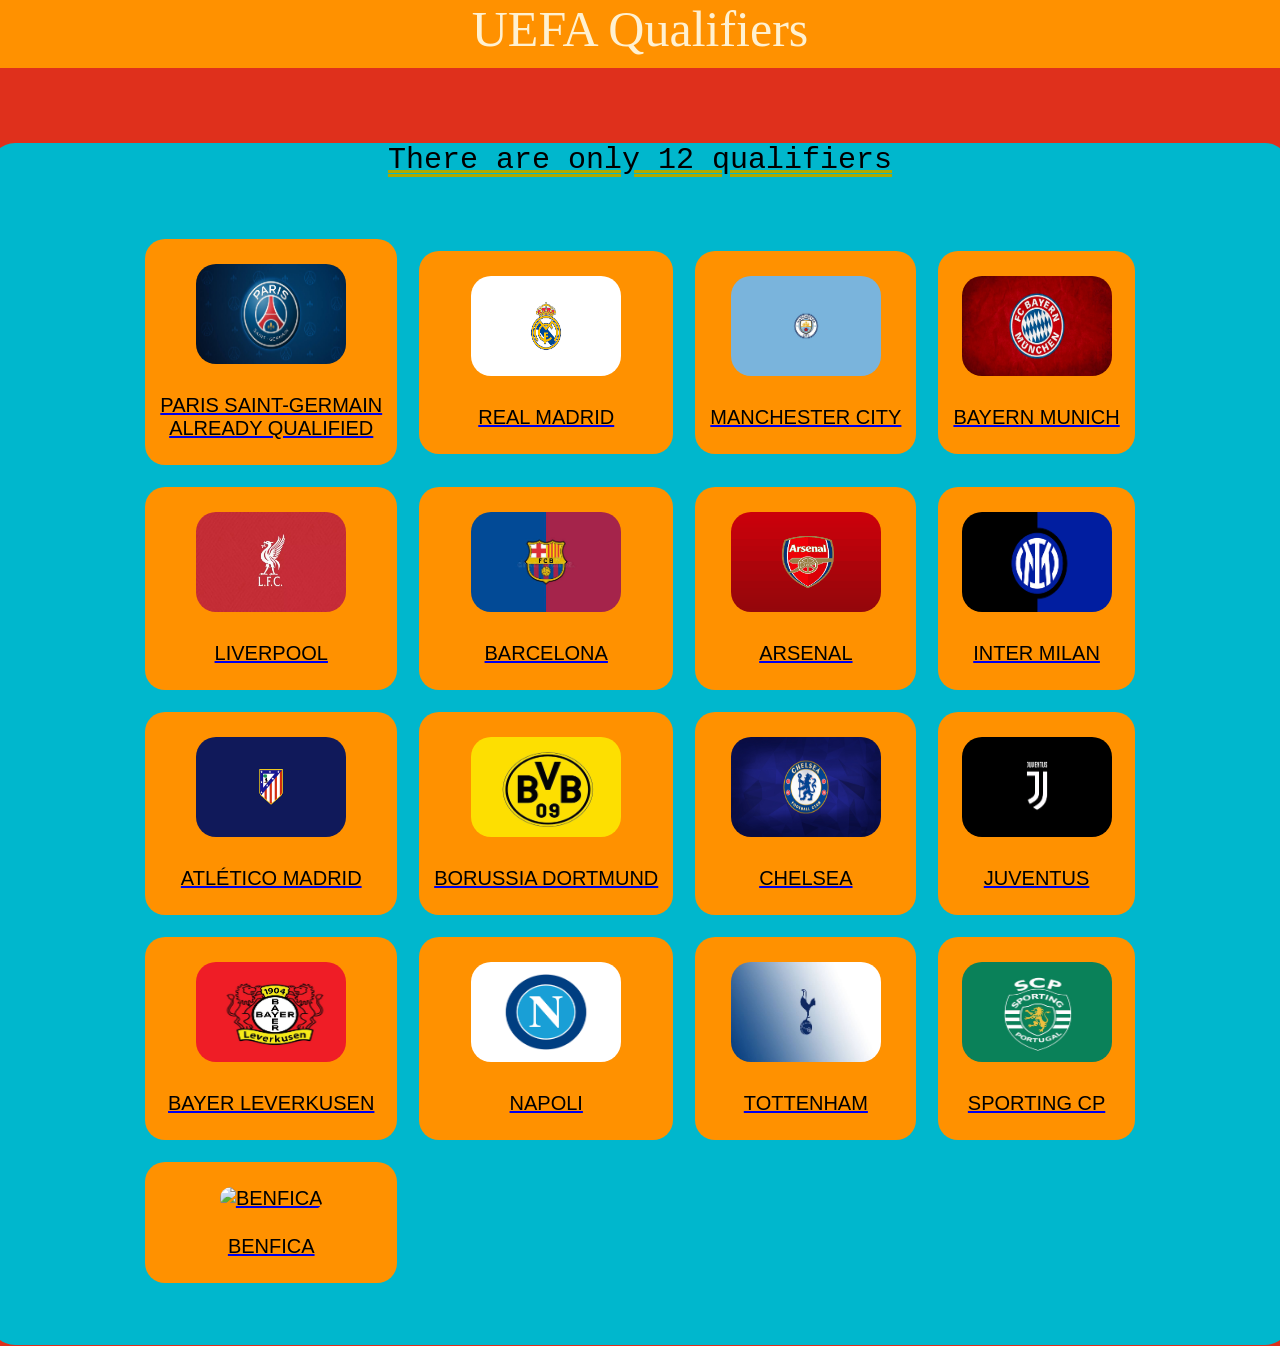
==== UEFA.html @ 575bcf8a "Add files via upload" ====
<!DOCTYPE html>
<html lang="en">
<head>
    <meta charset="UTF-8">
    <meta name="viewport" content="width=device-width, initial-scale=1.0">
    <title>UEFA Qualifiers</title>
    <link rel="stylesheet" href="style.css">
    <link rel="icon" type="x-image" href="images/FIFA Club World Cup.svg">
    <style>
        .topic{
            background-color: #FF9100;
        }
        .topic1{
            color: #FFF1D1;
        }
        .cards{
            background-color: #00B7CD
        }
        .topic2{
            background-color: #00B7CD;
        }
        .card{
            background-color: #FF9100;
            color: black;
        }
        .card:hover{
            background-color: #DF301C;
        }
    </style>
</head>
<body style="background-color: #DF301C;">
    <div class="topic"><span style="font-size: 50px; font-family: fantasy;"><span class="topic1">UEFA Qualifiers </span></span></div>
    <section class="sec-cards">
        <div class="topic2">There are only 12 qualifiers</div>
        <div class="cards">
            <table><tr>
            <td><a href="#"><div class="card">
                <div class="img-card"><img src="images/PSG.jpg" alt="PSG"></div>
                Paris Saint-Germain<br>Already Qualified
            </div></a></td>
            <td><a href="#"><div class="card">
                <div class="img-card"><img src="images/real madrid.png" alt="Real Madrid"></div>
                Real Madrid <br>
            </div></a></td>
            <td><a href="#"><div class="card">
                <div class="img-card"><img src="images/man city.jpg" alt="Manchester City"></div>
                Manchester City 
            </div></a></td>
            <td><a href="#"><div class="card">
                <div class="img-card"><img src="images/bayern.jpg" alt="Bayern Munich"></div>
                Bayern Munich
            </div></a></td></tr>
            <tr><td><a href="#"><div class="card">
                <div class="img-card"><img src="images/liverpool.jpg" alt="Liverpool"></div>
                Liverpool
            </div></a></td>
            <td><a href="#"><div class="card">
                <div class="img-card"><img src="images/barca.jpg" alt="Barcelona"></div>
                Barcelona 
            </div></a></td>
            <td><a href="#"><div class="card">
                <div class="img-card"><img src="images/arsenal.png" alt="Arsenal"></div>
                Arsenal <br>
            </div></a></td>
            
            <td><a href="#"><div class="card">
                <div class="img-card"><img src="images/inter.png" alt="Inter Milan"></div>
                Inter Milan <br>
            </div></a></td></tr>
            
            <tr><td><a href="#"><div class="card">
                <div class="img-card"><img src="images/atlitico.png" alt="Atlético Madrid"></div>
                Atlético Madrid <br>
            </div></a></td>
            
            <td><a href="#"><div class="card">
                <div class="img-card"><img src="images/BVB.jpg" alt="Borussia Dortmund"></div>
                Borussia Dortmund
            </div></a></td>
            
            <td><a href="#"><div class="card">
                <div class="img-card"><img src="images/chelsea.jpg" alt="Chelsea"></div>
                Chelsea 
            </div></a></td>
            
            <td><a href="#"><div class="card">
                <div class="img-card"><img src="images/juv.png" alt="Juventus"></div>
                Juventus <br>
            </div></a></td></tr>
            <tr><td><a href="#"><div class="card">
                <div class="img-card"><img src="images/bayer.jpg" alt="Bayer Leverkusen"></div>
                Bayer Leverkusen <br>
            </div></a></td>
            <td><a href="#"><div class="card">
                <div class="img-card"><img src="images/napoli.png" alt="napoli"></div>
                Napoli <br>
            </div></a></td>
            <td><a href="#"><div class="card">
                <div class="img-card"><img src="images/totenham.jpg" alt="Tottenham"></div>
                Tottenham <br>
            </div></a></td>
            <td><a href="#"><div class="card">
                <div class="img-card"><img src="images/sporting.jpg" alt="Sporting CP"></div>
                Sporting CP <br>
            </div></a></td></tr>
            <tr><td><a href="#"><div class="card">
                <div class="img-card"><img src="images/Benfica.jpg" alt="Benfica"></div>
                Benfica 
            </div></a></td></tr>
            
        
            </table>
        </div>
    </section>
</body>
</html>
---- style.css ----
body{
    background-color: seagreen;
    font-family: Verdana, Geneva, Tahoma, sans-serif;
    margin: 0;
}
.cards{
    display:flex;
    justify-content: space-around;
    align-self: center;
    background-color: burlywood;
    width: 1300px;
    border-bottom-left-radius: 25px;
    border-bottom-right-radius: 25px;
    padding-bottom: 50px;
}
.topic{
    background-color: blueviolet;
    font-size:25px;
    text-align: center;
    color:papayawhip;
    font-family:monospace;
    margin-bottom: 75px;
    padding-bottom: 10px;
}
.topic1{
    color: rgb(223, 190, 2);
}
.topic2{
    font-family: monospace;
    font-size: 30px;
    background-color: burlywood;
    text-decoration: double underline #aca900;
    padding-bottom: 50px;
    
    border-top-left-radius: 25px;
    border-top-right-radius: 25px;
}
.sec-cards{
    text-align: center;
    display: grid;
    justify-content: center;
}
.card{
    background-color: darkblue;
    border-radius: 20px;
    text-align: center;
    padding-top: 25px;
    padding-bottom: 25px;
    padding-right: 15px;
    padding-left: 15px;
    color: aliceblue;
    font-family: 'Franklin Gothic Medium', 'Arial Narrow', Arial, sans-serif;
    font-size: 20px;
    text-transform: uppercase;
}
.card:hover{
    background-color: aqua;
    color: black;
}
.img-card img{
    height: 100px;
    width: 150px;
    border-radius: 20px;
}
.img-card{
    padding-bottom: 25px;
}   
footer{
    background-color: #004738;
    height: 70px;
    display: flex;
    justify-content: space-around;
    align-items: center;
    color: azure;
    font-size: 25px;
}
footer a{
    background-color: brown;
    padding: 15px;
    font-size: 13px;
    font-family: cursive;
    border-radius: 25px;
    text-decoration: none;
    color: black;
}
footer a:hover{
    background-color: coral;
    color:bisque;
}
td,th{
    padding: 10px;
}
.linking{
    background-color: brown;
    padding: 15px;
    font-size: 13px;
    font-family: cursive;
    border-radius: 25px;
    text-decoration: none;
    color: black;
    font-size: 18px;
}
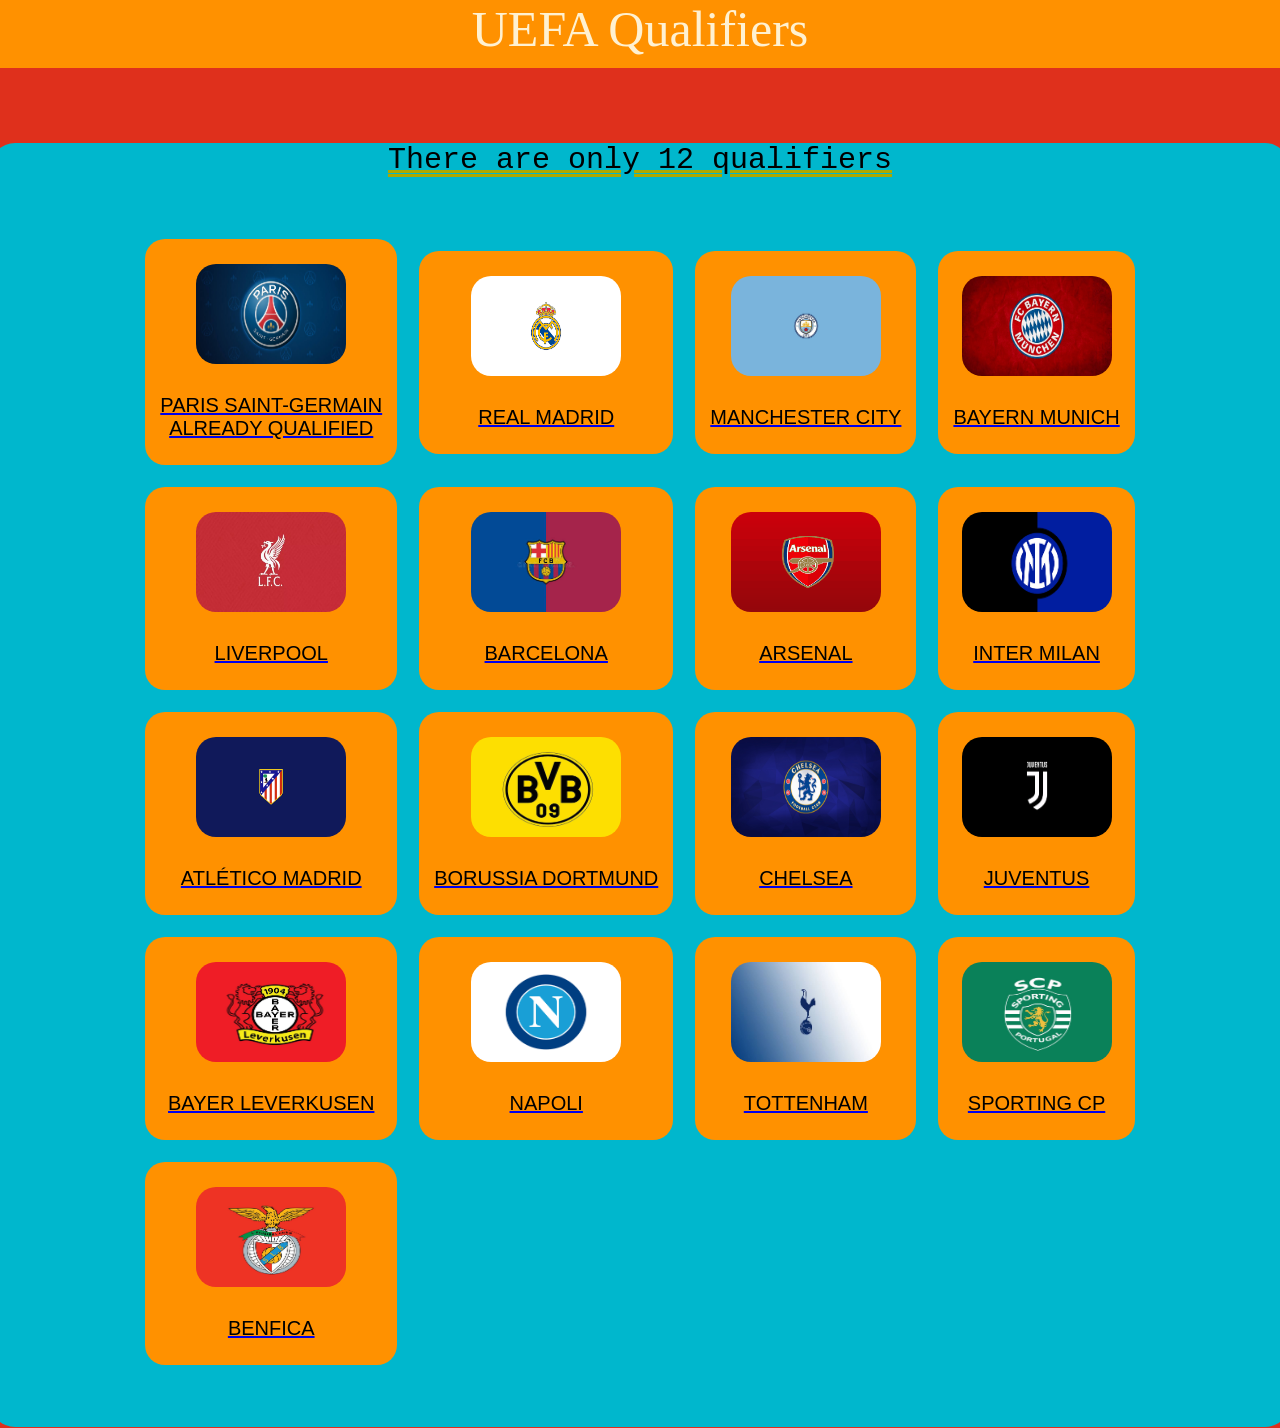
==== commit 437b68d8: "Update UEFA.html" ====
--- a/UEFA.html
+++ b/UEFA.html
@@ -104,7 +104,7 @@
                 Sporting CP <br>
             </div></a></td></tr>
             <tr><td><a href="#"><div class="card">
-                <div class="img-card"><img src="images/Benfica.jpg" alt="Benfica"></div>
+                <div class="img-card"><img src="images/benfica.jpg" alt="Benfica"></div>
                 Benfica 
             </div></a></td></tr>
             
@@ -113,4 +113,4 @@
         </div>
     </section>
 </body>
-</html>+</html>
